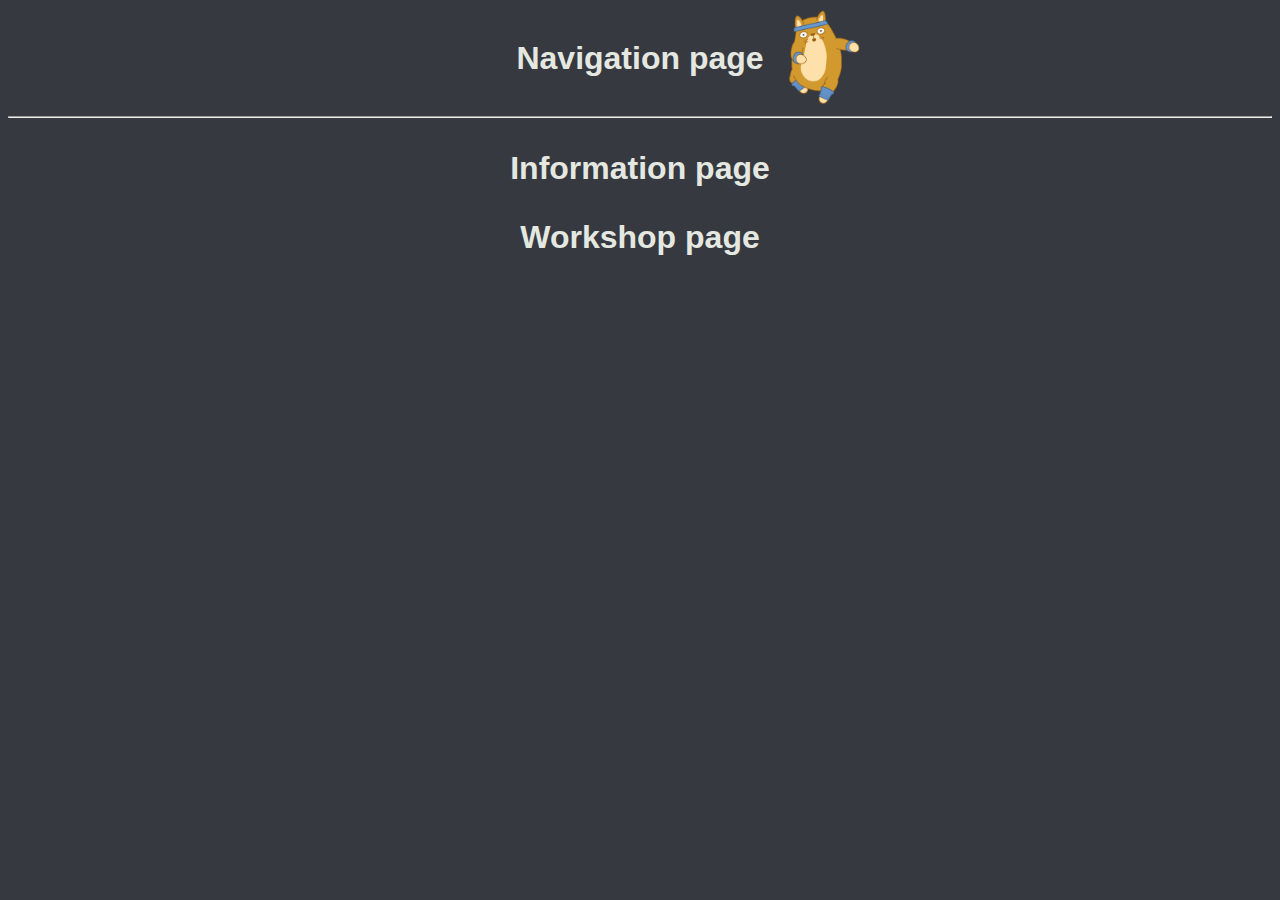
==== index.html @ 1b1dd30c "Website files" ====
<!DOCTYPE html>
<html lang="en">
    <head>
        <meta charset="utf-8">
        <title>Navigation page</title>
        <link rel="shortcut icon" href="images/Чики Ч-Б.ico">
        <link rel="stylesheet" href="style.css">
    </head>
    <body class="body">
        <div>
            <header>
                <a href="https://www.behance.net/gallery/52384867/Cat-Coach-Teodor"><div class="cat"></div></a>
                <p class="header">Navigation page</p>
                <hr>
            </header>
            <a href="info.html"><p class="nav">Information page</p></a>
            <a href="map.html"><p class="nav">Workshop page</p></a>
        </div>
    </body>
</html>
---- style.css ----
.body {
    background-color: #36393f;
    font-family: Verdana, Geneva, Tahoma, sans-serif;
    color: #e4e8e1;
}
a:link {
    color: #e4e8e1;
    background-color: transparent;
    text-decoration: none;
}
a:visited {
    color: #e4e8e1;
    background-color: transparent;
    text-decoration: none;
}
a:hover {
    color: darkgray;
    background-color: transparent;
    text-decoration: underline;
}
a:active {
    color: skyblue;
    background-color: transparent;
    text-decoration: underline;
}
.map {
    position: relative;
    left: 50%;
    transform: translate(-50%);
    background-position: center;
    margin: 20px;
}
#textCenter {
    text-align: center;
}
#textTab {
    text-align: left;
}
p.header {
    position: absolute;
    left: 50%;
    transform: translate(-50%);
    display: inline;
    vertical-align: middle;
    font-size: 2em;
    font-weight: bolder;
}
p.back {
    position: absolute;
    left: 7%;
    transform: translate(-50%);
    display: inline;
    vertical-align: middle;
    font-size: 2em;
    font-weight: bolder;
}
p.back1 {
    position: absolute;
    left: 7%;
    transform: translate(-50%, -75%);
    display: inline;
    vertical-align: middle;
    font-size: 2em;
    font-weight: bolder;
}
p.nav {
    text-align: center;
    font-size: 2em;
    font-weight: bolder;
}
.wpe {
    width: 100px;
    height: 100px;
    position: relative;
    left: 90%;
    background-image: url("images/wpe.png");
    background-repeat: no-repeat;
    background-position: center;
    background-size: 100px 100px;
    display: inline-block;
    vertical-align: middle;
}
.cat {
    width: 100px;
    height: 100px;
    position: relative;
    left: 60%;
    background-image: url("images/cat.gif");
    background-repeat: no-repeat;
    background-position: center;
    background-size: 100px 100px;
    display: inline-block;
    vertical-align: middle;
}
@keyframes spin {
    from {transform: rotate(0deg);}
    to {transform: rotate(359deg);}
}
.cog {
    width: 50px;
    height: 50px;
    position: relative;
    left: 25%;
    top: 22%;
    transform: translate(-50%, -55%);
    background-image: url("images/cog.png");
    background-repeat: no-repeat;
    background-position: center;
    background-size: 50px 50px;
    display: inline-block;
    vertical-align: middle;
    animation-name: spin;
    animation-duration: 3.5s;
    animation-iteration-count: infinite;
    animation-timing-function: linear;
}
.chiki {
    width: 575px;
    height: 500px;
    position: relative;
    left: 30%;
    background-image: url("images/chiki1.png");
    background-repeat: no-repeat;
    background-position: center;
    background-size: 575px 500px;
}
.chiki:hover {
    background-image: url("images/chiki2.png");
    background-repeat: no-repeat;
    background-position: center;
    background-size: 575px 500px;
}
.body {
    background-color: #36393f;
    font-family: Verdana, Geneva, Tahoma, sans-serif;
    color: #e4e8e1;
}
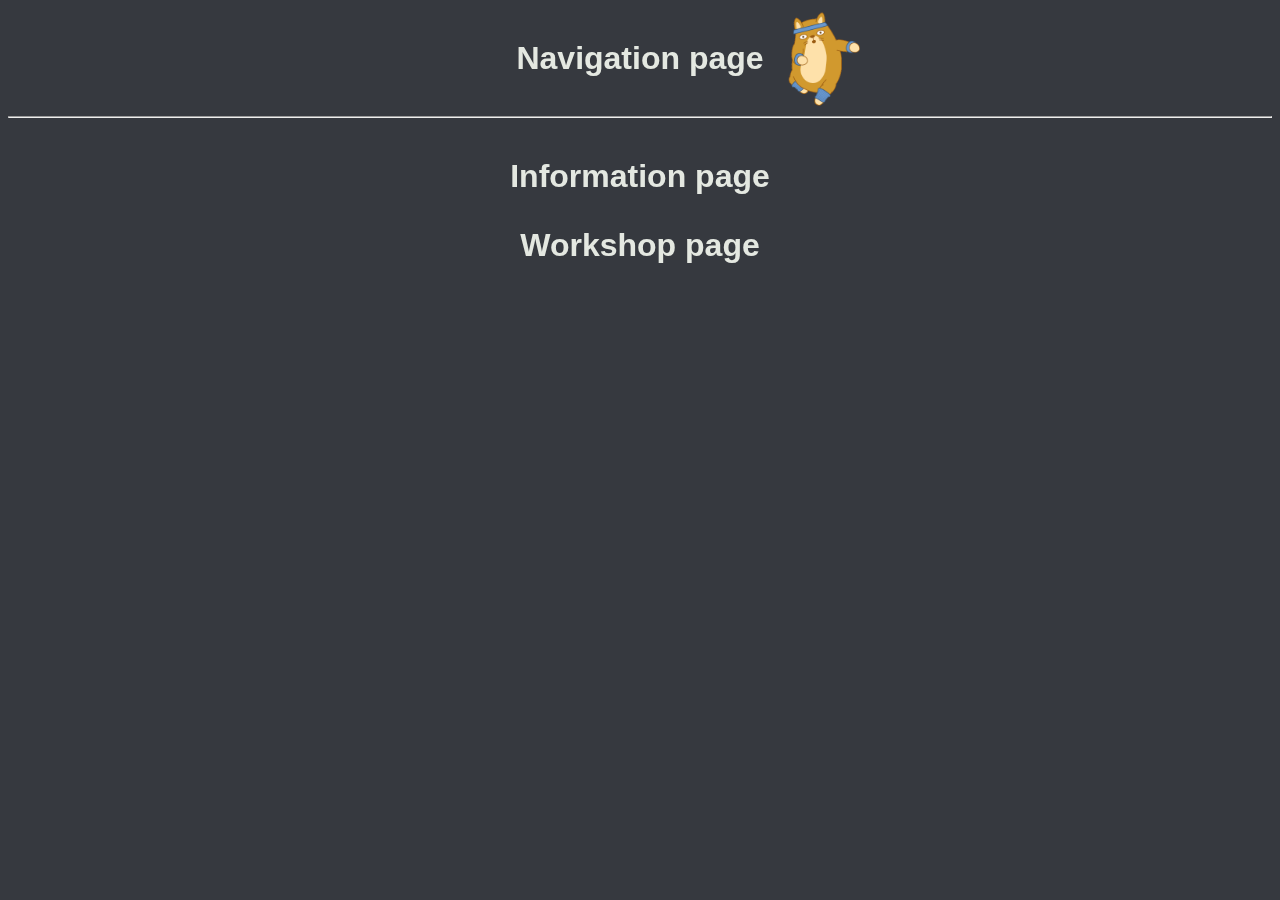
==== commit 8f9cb86f: "Update" ====
--- a/index.html
+++ b/index.html
@@ -8,13 +8,29 @@
     </head>
     <body class="body">
         <div>
+            <ul class="circles">
+                <li></li>
+                <li></li>
+                <li></li>
+                <li></li>
+                <li></li>
+                <li></li>
+                <li></li>
+                <li></li>
+                <li></li>
+                <li></li>
+            </ul>
+        </div>
+        <div>
             <header>
                 <a href="https://www.behance.net/gallery/52384867/Cat-Coach-Teodor"><div class="cat"></div></a>
                 <p class="header">Navigation page</p>
                 <hr>
             </header>
-            <a href="info.html"><p class="nav">Information page</p></a>
-            <a href="map.html"><p class="nav">Workshop page</p></a>
+            <article id="article">
+                <a href="info.html"><p class="nav">Information page</p></a>
+                <a href="map.html"><p class="nav">Workshop page</p></a>
+            </article>
         </div>
     </body>
 </html>
--- a/style.css
+++ b/style.css
@@ -134,4 +134,105 @@
     background-color: #36393f;
     font-family: Verdana, Geneva, Tahoma, sans-serif;
     color: #e4e8e1;
+}
+#article {
+    position: absolute;
+    left: 50%;
+    transform: translate(-50%);
+}
+.circles{
+    position: fixed;
+    top: 0;
+    left: 0;
+    width: 100%;
+    height: 100%;
+    overflow: hidden;
+}
+.circles li{
+    position: absolute;
+    display: block;
+    list-style: none;
+    width: 20px;
+    height: 20px;
+    background: rgba(255, 255, 255, 0.2);
+    animation: animate 25s linear infinite;
+    bottom: -150px;
+    
+}
+.circles li:nth-child(1){
+    left: 25%;
+    width: 80px;
+    height: 80px;
+    animation-delay: 0s;
+}
+.circles li:nth-child(2){
+    left: 10%;
+    width: 20px;
+    height: 20px;
+    animation-delay: 2s;
+    animation-duration: 12s;
+}
+.circles li:nth-child(3){
+    left: 70%;
+    width: 20px;
+    height: 20px;
+    animation-delay: 4s;
+}
+.circles li:nth-child(4){
+    left: 40%;
+    width: 60px;
+    height: 60px;
+    animation-delay: 0s;
+    animation-duration: 18s;
+}
+.circles li:nth-child(5){
+    left: 65%;
+    width: 20px;
+    height: 20px;
+    animation-delay: 0s;
+}
+.circles li:nth-child(6){
+    left: 75%;
+    width: 110px;
+    height: 110px;
+    animation-delay: 3s;
+}
+.circles li:nth-child(7){
+    left: 35%;
+    width: 150px;
+    height: 150px;
+    animation-delay: 7s;
+}
+.circles li:nth-child(8){
+    left: 50%;
+    width: 25px;
+    height: 25px;
+    animation-delay: 15s;
+    animation-duration: 45s;
+}
+.circles li:nth-child(9){
+    left: 20%;
+    width: 15px;
+    height: 15px;
+    animation-delay: 2s;
+    animation-duration: 35s;
+}
+.circles li:nth-child(10){
+    left: 85%;
+    width: 150px;
+    height: 150px;
+    animation-delay: 0s;
+    animation-duration: 11s;
+}
+@keyframes animate {
+    0%{
+        transform: translateY(0) rotate(0deg);
+        opacity: 1;
+        border-radius: 0;
+    }
+    100%{
+        transform: translateY(-1000px) rotate(720deg);
+        opacity: 0;
+        border-radius: 50%;
+    }
 }